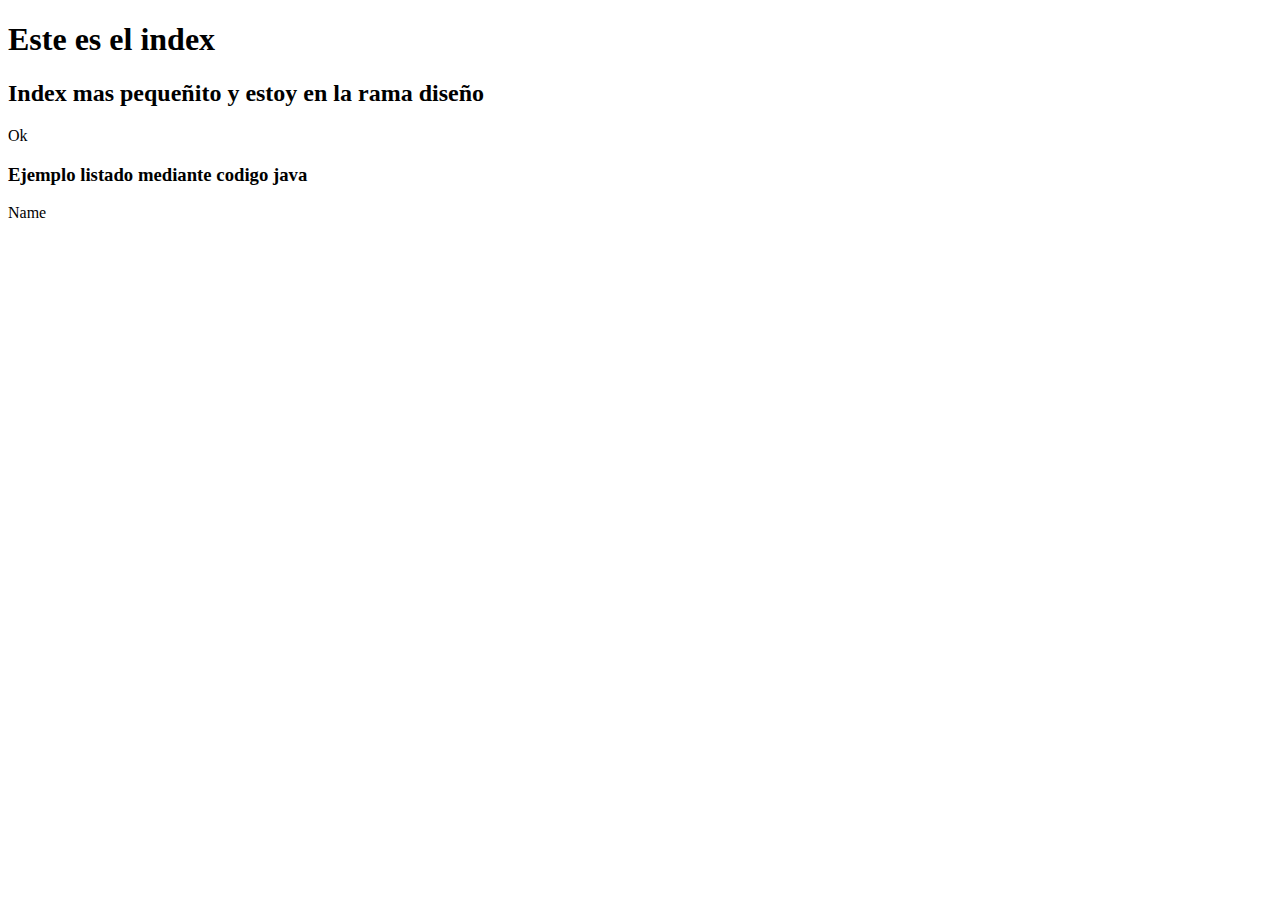
==== src/main/resources/templates/index.html @ 123babb3 "Rama diseño" ====
<!DOCTYPE html>
<html xmlns:th="http://www.thymeleaf.org" lang="en">
<head>
    <meta charset="UTF-8">
    <meta http-equiv="X-UA-Compatible" content="IE=edge">
    <meta name="viewport" content="width=device-width, initial-scale=1.0">
    <title>My index</title>
</head>
<body>
    <header th:insert="fragments/header.html"> </header>
    <div class="container">
        <h1>Este es el index</h1>
        <h2>Index mas pequeñito y estoy en la rama diseño</h2>
        <p th:text="${key}">Ok</p>

    <div class = "listado">
        <h3>Ejemplo listado mediante codigo java</h3>
        <tr th:each="user : ${users}">
            <td th:text = "${user}">Name</td>
        </tr>
    </div>
    <footer th:insert="fragments/footer.html"> </footer>
</body>
</html>
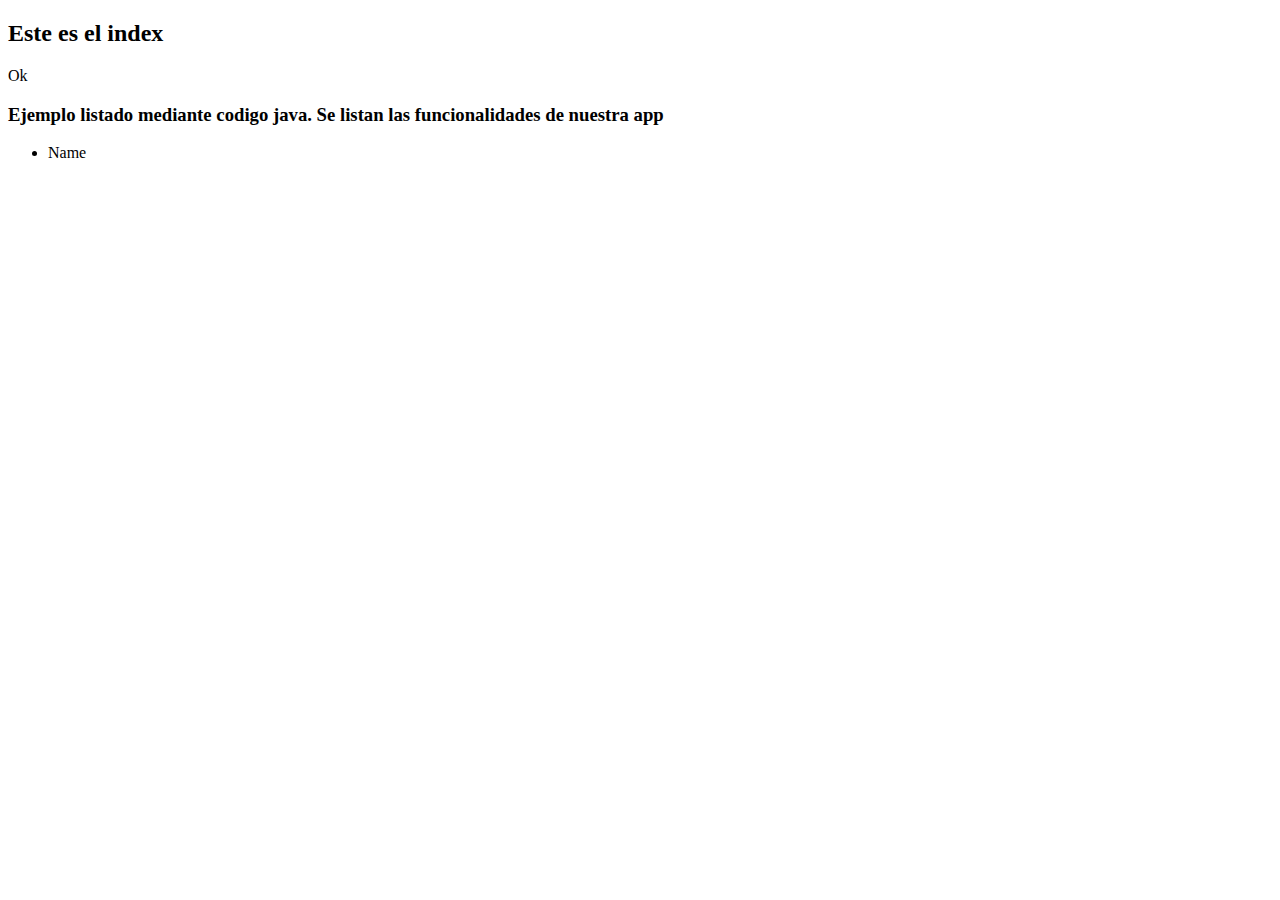
==== commit e2d1b85b: "Seting up new header footer and routes" ====
--- a/src/main/resources/templates/index.html
+++ b/src/main/resources/templates/index.html
@@ -9,15 +9,14 @@
 <body>
     <header th:insert="fragments/header.html"> </header>
     <div class="container">
-        <h1>Este es el index</h1>
-        <h2>Index mas pequeñito y estoy en la rama diseño</h2>
+        <h2>Este es el index</h2>
         <p th:text="${key}">Ok</p>
 
     <div class = "listado">
-        <h3>Ejemplo listado mediante codigo java</h3>
-        <tr th:each="user : ${users}">
-            <td th:text = "${user}">Name</td>
-        </tr>
+        <h3>Ejemplo listado mediante codigo java. Se listan las funcionalidades de nuestra app</h3>
+        <ul th:each="i : ${features}">
+            <li th:text = "${i}">Name</li>
+        </ul>
     </div>
     <footer th:insert="fragments/footer.html"> </footer>
 </body>
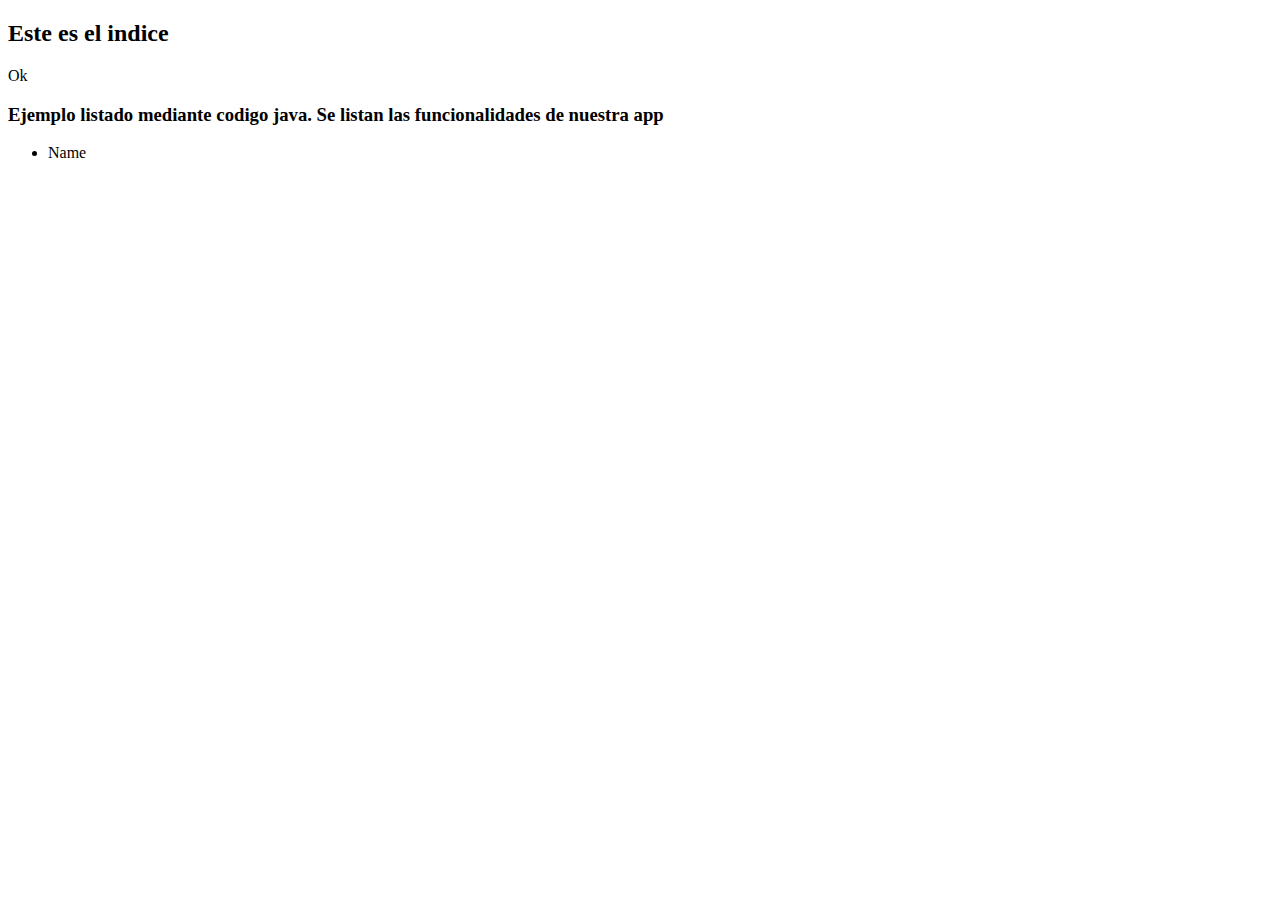
==== commit be9d2e72: "prueba" ====
--- a/src/main/resources/templates/index.html
+++ b/src/main/resources/templates/index.html
@@ -9,7 +9,7 @@
 <body>
     <header th:insert="fragments/header.html"> </header>
     <div class="container">
-        <h2>Este es el index</h2>
+        <h2>Este es el indice</h2>
         <p th:text="${key}">Ok</p>
 
     <div class = "listado">
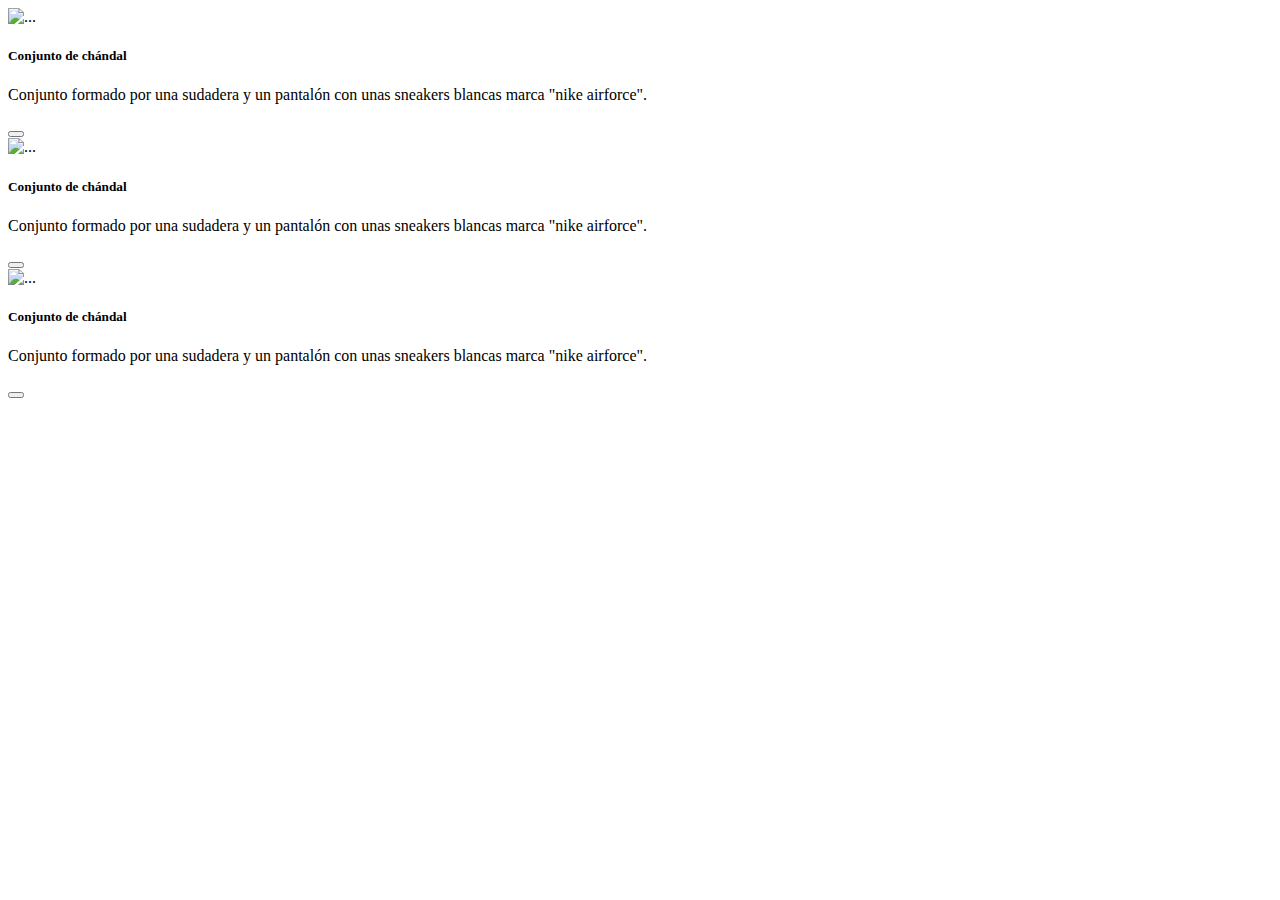
==== commit 30e606be: "web boostrap" ====
--- a/src/main/resources/templates/index.html
+++ b/src/main/resources/templates/index.html
@@ -1,23 +1,68 @@
 <!DOCTYPE html>
 <html xmlns:th="http://www.thymeleaf.org" lang="en">
 <head>
+    <link rel="stylesheet" type="text/css" th:href= "@{/css/estilo.css}">
     <meta charset="UTF-8">
     <meta http-equiv="X-UA-Compatible" content="IE=edge">
     <meta name="viewport" content="width=device-width, initial-scale=1.0">
     <title>My index</title>
 </head>
-<body>
+<body class = "cuerpo1">
     <header th:insert="fragments/header.html"> </header>
+    <div class ="container espacio">
+    <div class="row row-cols-1 row-cols-md-3 g-4 pt-5">
+        <div class="col">
+          <div class="card h-100">
+            <img th:src="@{/images/conjuntos/conjuntoEjemplo.png}" class="card-img-top" alt="...">
+            <div class="card-body">
+              <h5 class="card-title">Conjunto de chándal</h5>
+              <p class="card-text">Conjunto formado por una sudadera y un pantalón con unas sneakers blancas marca "nike airforce".</p>
+            </div>
+                <div class = "card-body">
+                    <button type="button" class="btn btn-danger"><i class="bi bi-heart"></i></button>
+                </div>
+          </div>
+        </div>
+        <div class="col">
+            <div class="card h-100">
+              <img th:src="@{/images/conjuntos/conjuntoEjemplo.png}" class="card-img-top" alt="...">
+              <div class="card-body">
+                <h5 class="card-title">Conjunto de chándal</h5>
+                <p class="card-text">Conjunto formado por una sudadera y un pantalón con unas sneakers blancas marca "nike airforce".</p>
+              </div>
+              <div class = "card-body">
+              <button type="button" class="btn btn-danger"><i class="bi bi-heart"></i></button>
+          </div>
+            </div>
+          </div>
+          <div class="col">
+            <div class="card h-100">
+              <img th:src="@{/images/conjuntos/conjuntoEjemplo.png}" class="card-img-top" alt="...">
+              <div class="card-body">
+                <h5 class="card-title">Conjunto de chándal</h5>
+                <p class="card-text">Conjunto formado por una sudadera y un pantalón con unas sneakers blancas marca "nike airforce".</p>
+              </div>
+              <div class = "card-body">
+              <button type="button" class="btn btn-danger"><i class="bi bi-heart"></i></button>
+          </div>
+            </div>
+          </div>
+      </div>
+    </div>
+
+    <!--
     <div class="container">
-        <h2>Este es el indice</h2>
+        <h1>Este es el index</h1>
         <p th:text="${key}">Ok</p>
 
+        
     <div class = "listado">
-        <h3>Ejemplo listado mediante codigo java. Se listan las funcionalidades de nuestra app</h3>
-        <ul th:each="i : ${features}">
-            <li th:text = "${i}">Name</li>
-        </ul>
+        <h3>Ejemplo listado mediante codigo java</h3>
+        <tr th:each="user : ${users}">
+            <td th:text = "${user}">Name</td>
+        </tr>
     </div>
     <footer th:insert="fragments/footer.html"> </footer>
+-->
 </body>
 </html>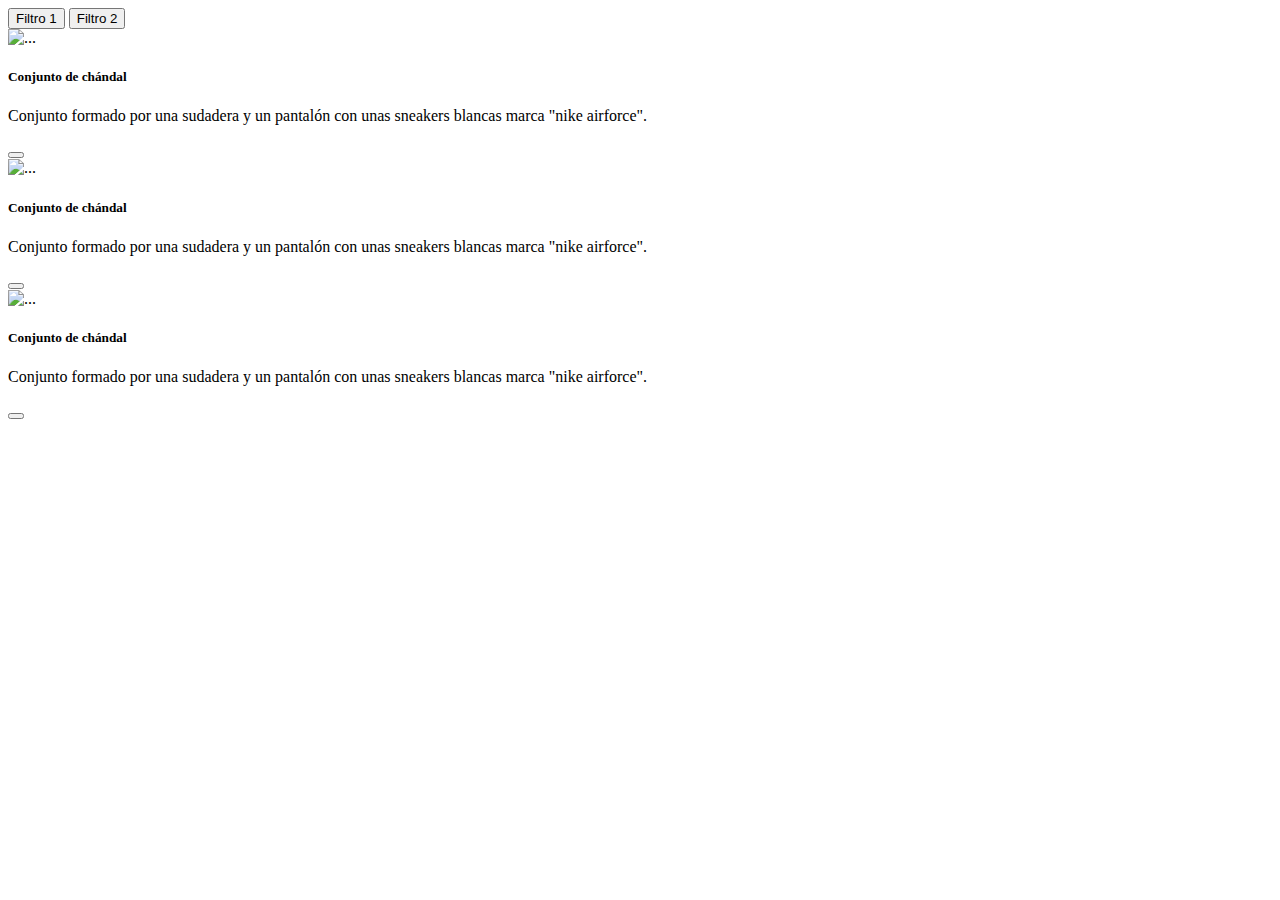
==== commit 6881a8f5: "añadida pestaña de mensajes" ====
--- a/src/main/resources/templates/index.html
+++ b/src/main/resources/templates/index.html
@@ -10,6 +10,11 @@
 <body class = "cuerpo1">
     <header th:insert="fragments/header.html"> </header>
     <div class ="container espacio">
+      <div class="d-grid gap-2 d-md-flex justify-content-md-end">
+        <button class="btn btn-primary me-md-2" type="button">Filtro 1</button>
+        <button class="btn btn-primary" type="button">Filtro 2</button>
+      </div>
+
     <div class="row row-cols-1 row-cols-md-3 g-4 pt-5">
         <div class="col">
           <div class="card h-100">
@@ -52,15 +57,14 @@
 
     <!--
     <div class="container">
-        <h1>Este es el index</h1>
+        <h2>Este es el indice</h2>
         <p th:text="${key}">Ok</p>
 
-        
     <div class = "listado">
-        <h3>Ejemplo listado mediante codigo java</h3>
-        <tr th:each="user : ${users}">
-            <td th:text = "${user}">Name</td>
-        </tr>
+        <h3>Ejemplo listado mediante codigo java. Se listan las funcionalidades de nuestra app</h3>
+        <ul th:each="i : ${features}">
+            <li th:text = "${i}">Name</li>
+        </ul>
     </div>
     <footer th:insert="fragments/footer.html"> </footer>
 -->
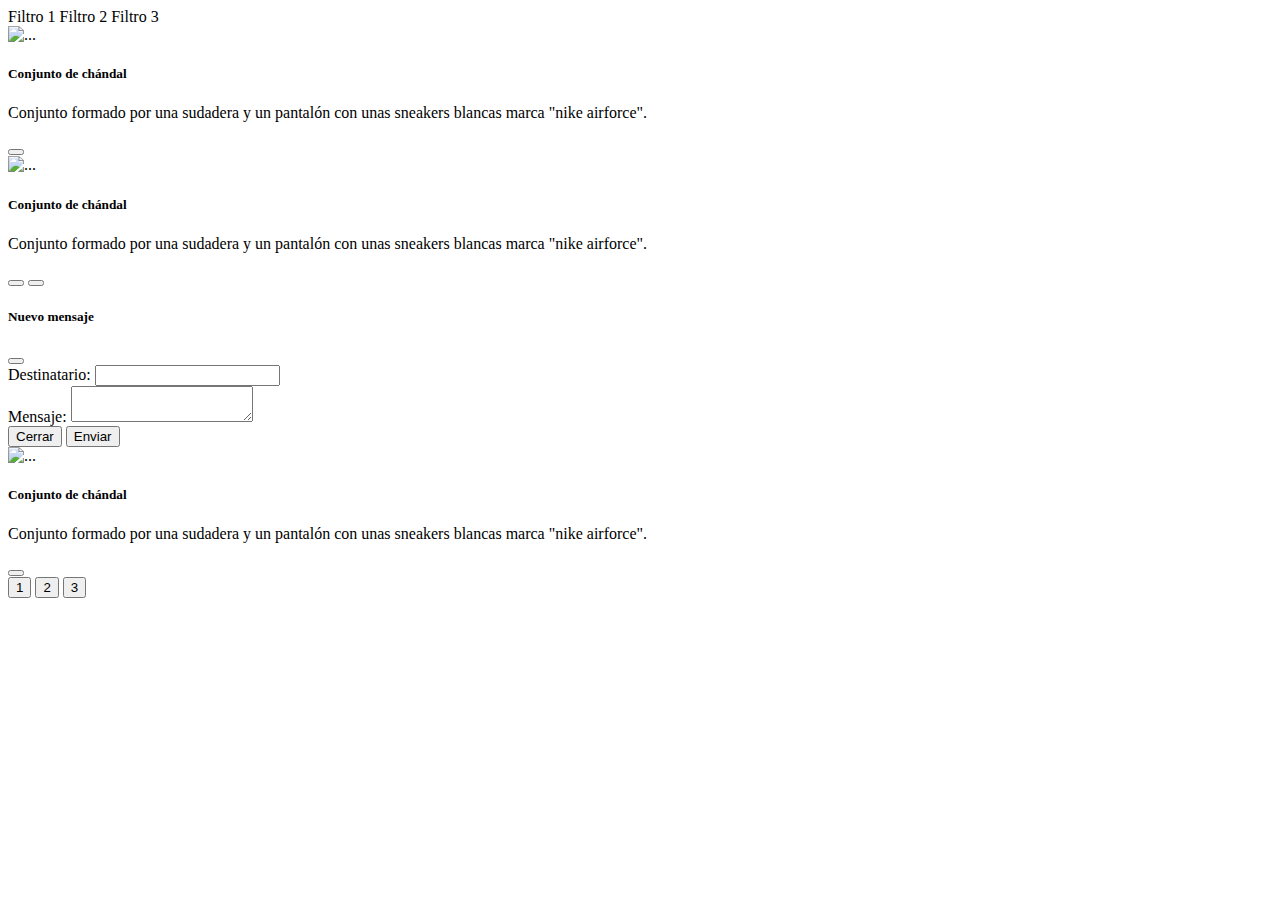
==== commit c7457ff3: "signup" ====
--- a/src/main/resources/templates/index.html
+++ b/src/main/resources/templates/index.html
@@ -10,9 +10,11 @@
 <body class = "cuerpo1">
     <header th:insert="fragments/header.html"> </header>
     <div class ="container espacio">
+      </nav>
       <div class="d-grid gap-2 d-md-flex justify-content-md-end">
-        <button class="btn btn-primary me-md-2" type="button">Filtro 1</button>
-        <button class="btn btn-primary" type="button">Filtro 2</button>
+        <span class="badge rounded-pill bg-light text-dark">Filtro 1</span>
+        <span class="badge rounded-pill bg-light text-dark">Filtro 2</span>
+        <span class="badge rounded-pill bg-light text-dark">Filtro 3</span>
       </div>
 
     <div class="row row-cols-1 row-cols-md-3 g-4 pt-5">
@@ -37,7 +39,38 @@
               </div>
               <div class = "card-body">
               <button type="button" class="btn btn-danger"><i class="bi bi-heart"></i></button>
-          </div>
+              <!-- --------------------------- BOTON DE MENSAJE ------------------------->
+              <button type="button" class="btn btn-primary" data-bs-toggle="modal" data-bs-target="#exampleModal" data-bs-whatever="@getbootstrap"><i class="bi bi-envelope"></i></button>
+              <div class="modal fade" id="exampleModal" tabindex="-1" aria-labelledby="exampleModalLabel" aria-hidden="true">
+                <div class="modal-dialog">
+                  <div class="modal-content">
+                    <div class="modal-header">
+                      <h5 class="modal-title" id="exampleModalLabel">Nuevo mensaje</h5>
+                      <button type="button" class="btn-close" data-bs-dismiss="modal" aria-label="Close"></button>
+                    </div>
+                    <div class="modal-body">
+                      <form>
+                        <div class="mb-3">
+                          <label for="recipient-name" class="col-form-label">Destinatario:</label>
+                          <input type="text" class="form-control" id="recipient-name">
+                        </div>
+                        <div class="mb-3">
+                          <label for="message-text" class="col-form-label">Mensaje:</label>
+                          <textarea class="form-control" id="message-text"></textarea>
+                        </div>
+                      </form>
+                    </div>
+                    <div class="modal-footer">
+                      <button type="button" class="btn btn-secondary" data-bs-dismiss="modal">Cerrar</button>
+                      <button type="button" class="btn btn-primary">Enviar</button>
+                    </div>
+                  </div>
+                </div>
+    
+              </div>
+    <!-- --------------------------------------------------------------------------------- ------------------------->
+    
+            </div>
             </div>
           </div>
           <div class="col">
@@ -50,6 +83,7 @@
               <div class = "card-body">
               <button type="button" class="btn btn-danger"><i class="bi bi-heart"></i></button>
           </div>
+        
             </div>
           </div>
       </div>
@@ -68,5 +102,11 @@
     </div>
     <footer th:insert="fragments/footer.html"> </footer>
 -->
+    <div class="btn-group" role="group" aria-label="Basic outlined example">
+      <button type="button" class="btn btn-outline-primary">1</button>
+      <button type="button" class="btn btn-outline-primary">2</button>
+      <button type="button" class="btn btn-outline-primary">3</button>
+    </div>
+    <footer th:insert="fragments/footer.html"> </footer>
 </body>
 </html>